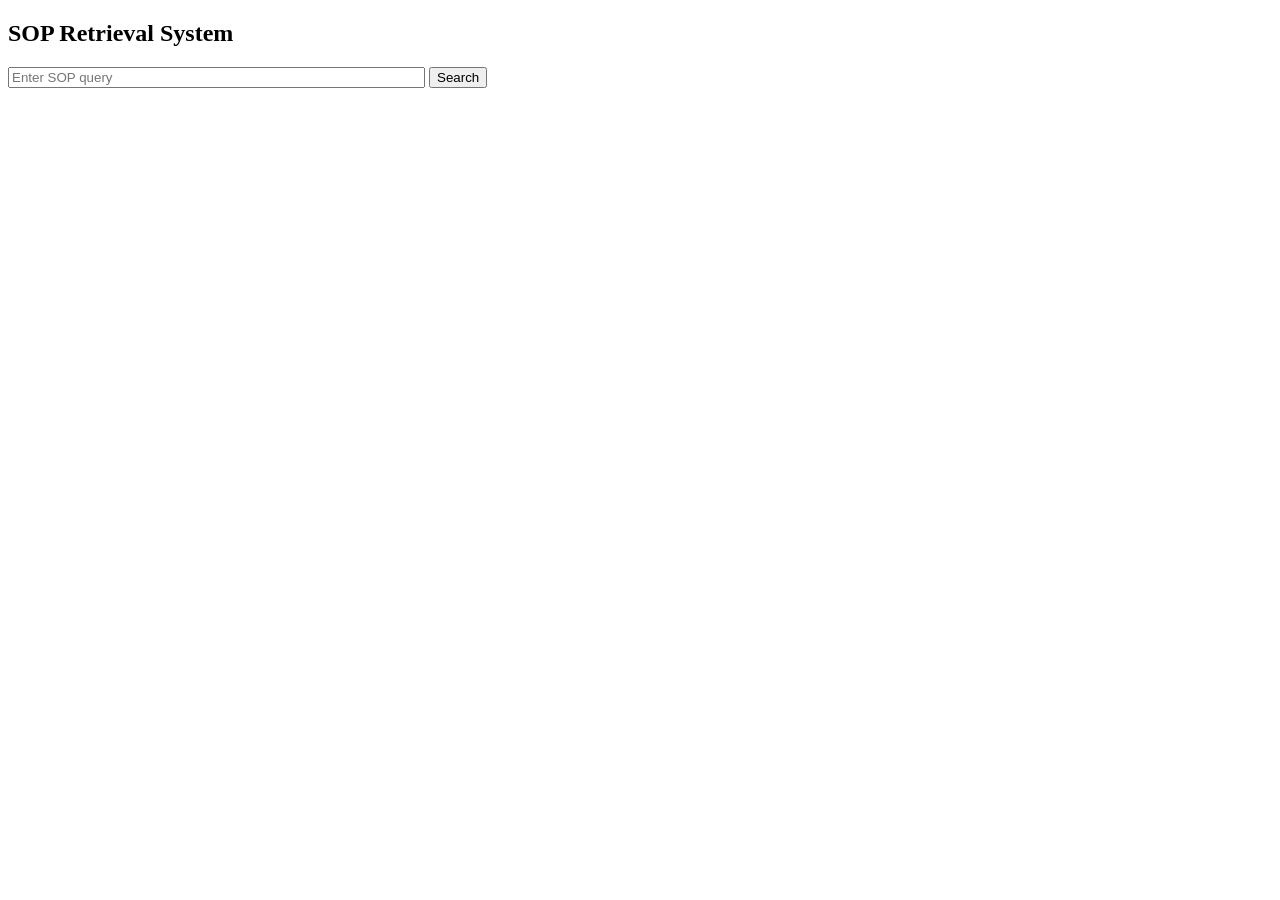
==== ui/sop.html @ 5849aead "Initial clean commit" ====
<!DOCTYPE html>
<html>
<head>
    <title>SOP Retrieval</title>
</head>
<body>
    <h2>SOP Retrieval System</h2>

    <input id="query" placeholder="Enter SOP query" size="50"/>
    <button onclick="ask()">Search</button>

    <pre id="result"></pre>

<script>
async function ask() {
    const query = document.getElementById("query").value;

    const res = await fetch("/query-sop", {
        method: "POST",
        headers: {"Content-Type": "application/json"},
        body: JSON.stringify({ query })
    });

    const data = await res.json();
    document.getElementById("result").innerText =
        JSON.stringify(data, null, 2);
}
</script>
</body>
</html>
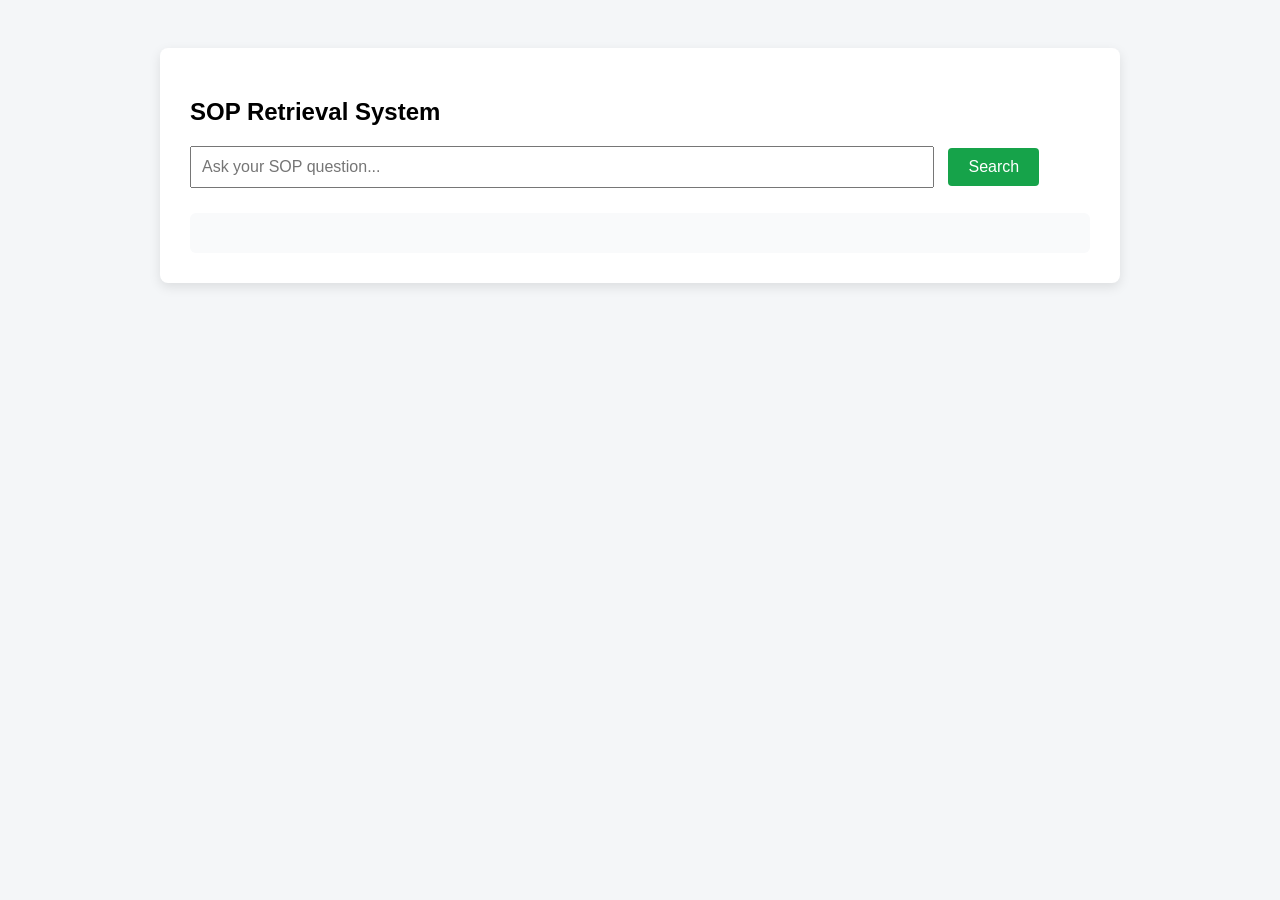
==== commit d95c096f: "Fix SOP ingestion, pgvector retrieval, and sector-based filtering" ====
--- a/ui/sop.html
+++ b/ui/sop.html
@@ -1,29 +1,105 @@
 <!DOCTYPE html>
 <html>
 <head>
-    <title>SOP Retrieval</title>
+  <title>SOP Search</title>
+  <style>
+    body {
+      font-family: Arial, sans-serif;
+      background: #f4f6f8;
+      padding: 40px;
+    }
+    .container {
+      max-width: 900px;
+      margin: auto;
+      background: white;
+      padding: 30px;
+      border-radius: 8px;
+      box-shadow: 0 4px 12px rgba(0,0,0,0.1);
+    }
+    h2 {
+      margin-bottom: 20px;
+    }
+    input {
+      width: 80%;
+      padding: 10px;
+      font-size: 16px;
+    }
+    button {
+      padding: 10px 20px;
+      font-size: 16px;
+      margin-left: 10px;
+      background: #16a34a;
+      color: white;
+      border: none;
+      border-radius: 4px;
+      cursor: pointer;
+    }
+    button:hover {
+      background: #15803d;
+    }
+    .result {
+      margin-top: 25px;
+      padding: 20px;
+      background: #f9fafb;
+      border-radius: 6px;
+      white-space: pre-wrap;
+      max-height: 400px;
+      overflow-y: auto;
+    }
+    .meta {
+      color: #555;
+      font-size: 14px;
+      margin-bottom: 10px;
+    }
+  </style>
 </head>
+
 <body>
+  <div class="container">
     <h2>SOP Retrieval System</h2>
 
-    <input id="query" placeholder="Enter SOP query" size="50"/>
+    <input id="query" placeholder="Ask your SOP question..." />
     <button onclick="ask()">Search</button>
 
-    <pre id="result"></pre>
+    <div class="result" id="result"></div>
+  </div>
 
 <script>
 async function ask() {
-    const query = document.getElementById("query").value;
+  const query = document.getElementById("query").value;
+  const resultBox = document.getElementById("result");
 
-    const res = await fetch("/query-sop", {
-        method: "POST",
-        headers: {"Content-Type": "application/json"},
-        body: JSON.stringify({ query })
-    });
+  if (!query) {
+    resultBox.innerText = "Please enter a question.";
+    return;
+  }
 
-    const data = await res.json();
-    document.getElementById("result").innerText =
-        JSON.stringify(data, null, 2);
+  resultBox.innerText = "Searching SOP...";
+
+  const res = await fetch("/query-sop", {
+    method: "POST",
+    headers: {
+      "Authorization": "Bearer " + localStorage.getItem("token"),
+      "Content-Type": "application/json"
+    },
+    body: JSON.stringify({ query })
+  });
+
+  const data = await res.json();
+
+  if (!res.ok) {
+    resultBox.innerText = data.detail || "Error fetching SOP";
+    return;
+  }
+
+  resultBox.innerHTML = `
+    <div class="meta">
+      <b>Plant:</b> ${data.plant} |
+      <b>SOP:</b> ${data.sop_name} |
+      <b>Distance:</b> ${data.distance.toFixed(4)}
+    </div>
+    ${data.content}
+  `;
 }
 </script>
 </body>
